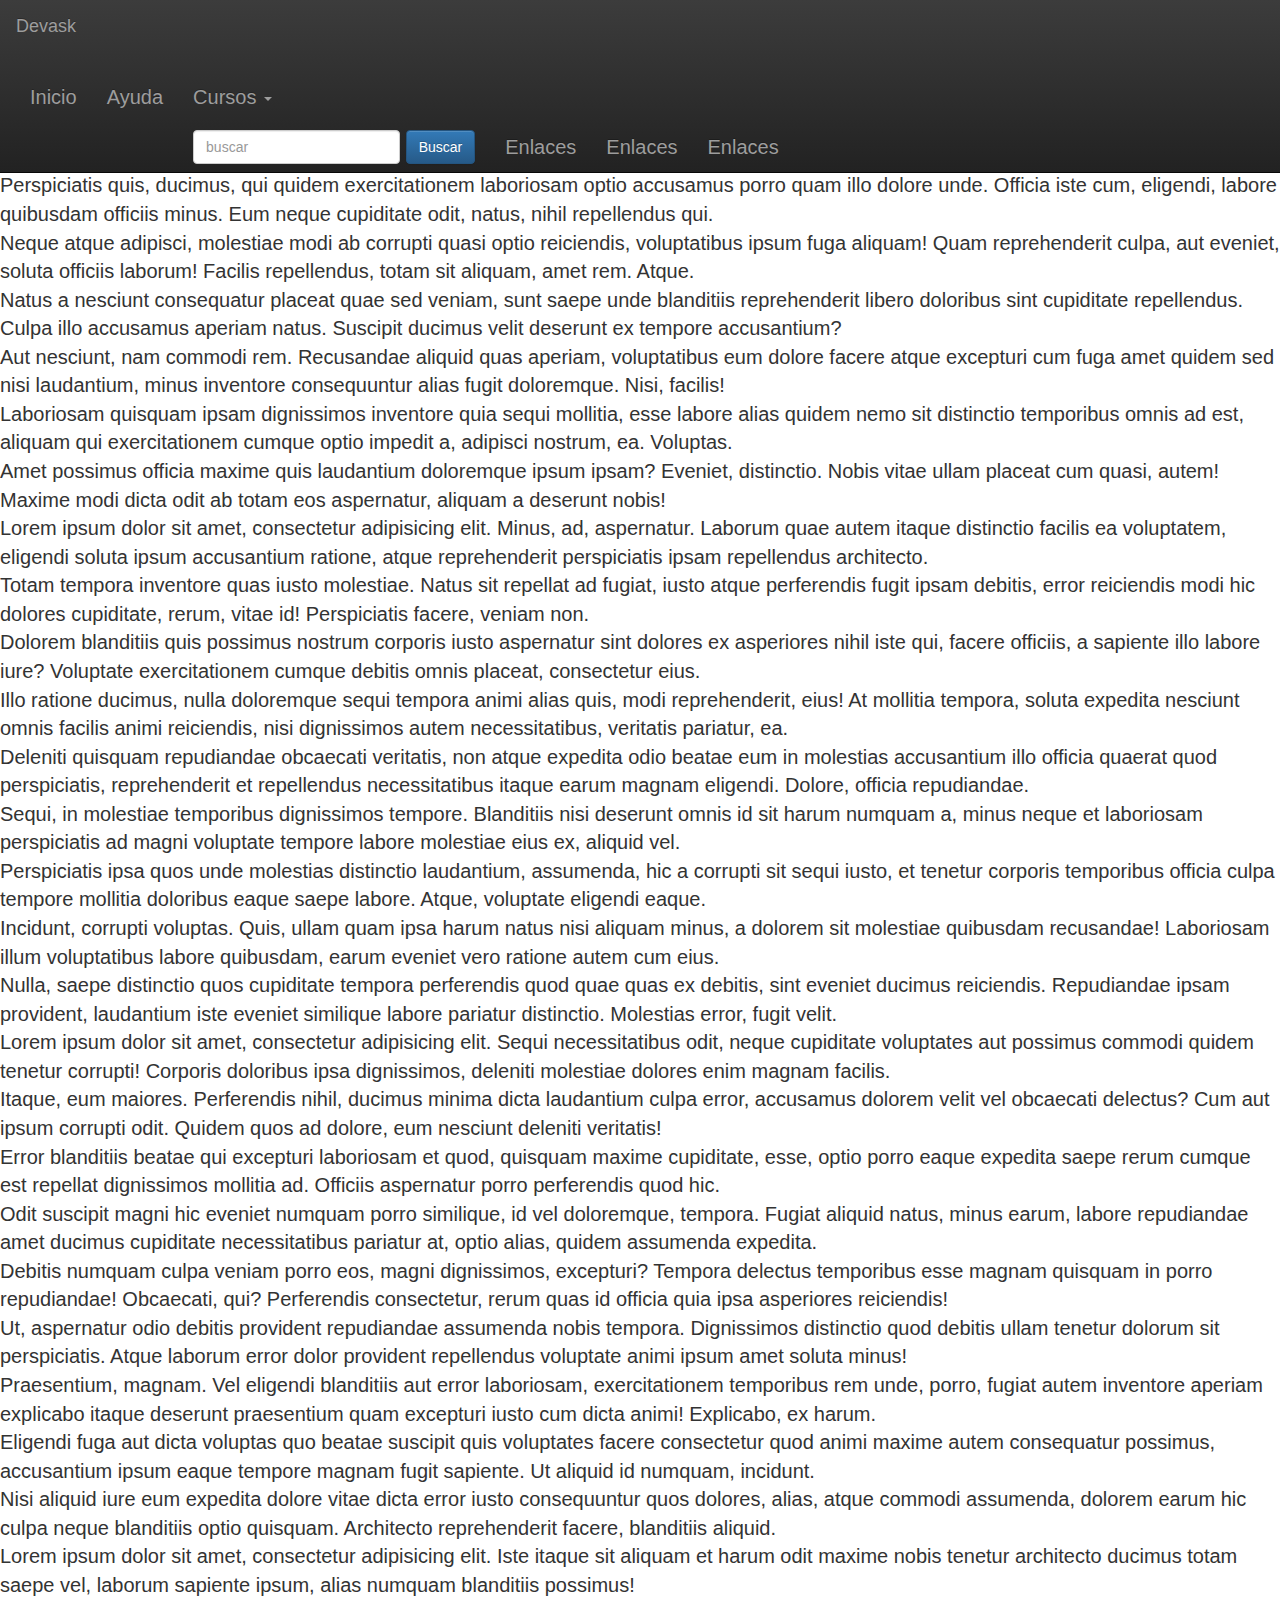
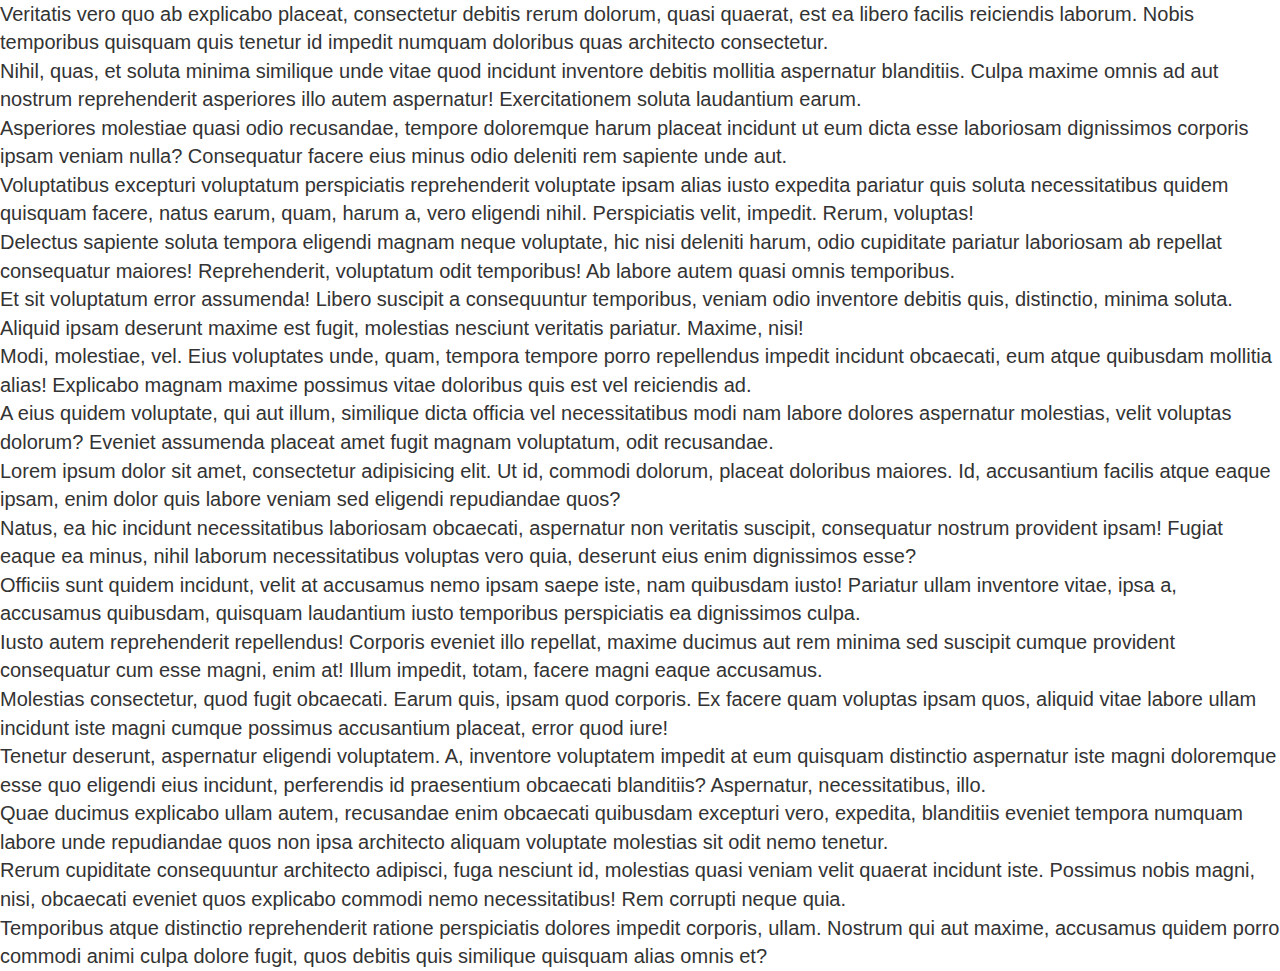
==== prueba.html @ 1a769118 "Iniciamos" ====
<!doctype html>
<!--[if lt IE 7]>      <html class="no-js lt-ie9 lt-ie8 lt-ie7" lang=""> <![endif]-->
<!--[if IE 7]>         <html class="no-js lt-ie9 lt-ie8" lang=""> <![endif]-->
<!--[if IE 8]>         <html class="no-js lt-ie9" lang=""> <![endif]-->
<!--[if gt IE 8]><!--> <html class="no-js" lang=""> <!--<![endif]-->
    <head>
        <meta charset="utf-8">
        <meta http-equiv="X-UA-Compatible" content="IE=edge,chrome=1">
        <title></title>
        <meta name="description" content="">
        <meta name="viewport" content="width=device-width, initial-scale=1">

        <link rel="stylesheet" href="css/bootstrap.min.css">
       
        <link rel="stylesheet" href="css/bootstrap-theme.min.css">
        <link rel="stylesheet" href="css/main.css">

        <script src="js/vendor/modernizr-2.8.3.min.js"></script>
    </head>
    <body>
        <!--[if lt IE 8]>
            <p class="browserupgrade">You are using an <strong>outdated</strong> browser. Please <a href="http://browsehappy.com/">upgrade your browser</a> to improve your experience.</p>
        <![endif]-->
        <!--<div class="container color1">Lorem ipsum dolor sit amet, consectetur adipisicing elit. Aperiam ratione illum fugit omnis, inventore consequatur quos illo repellendus voluptatem quod doloribus perspiciatis ab! Nemo, cupiditate animi autem adipisci blanditiis. Dolorum!</div>
        <div class="container-fluid color2">Lorem ipsum dolor sit amet, consectetur adipisicing elit. Dolor nemo eaque tempora officiis molestiae debitis voluptatibus mollitia provident libero, itaque, obcaecati eveniet dignissimos quaerat hic dolore dolores reprehenderit accusamus quidem.</div>
        
        <div class="container">
          <div class="row">
            <div class="col-lg-8 col-sm-4 col-md-6 col-xs-6 color1">Lorem ipsum dolor sit amet, consectetur adipisicing elit. Explicabo eius officia eveniet voluptatem error iste neque id eaque nihil eligendi pariatur asperiores, sequi sed adipisci sint exercitationem iusto, modi quam!</div>
            <div class="col-lg-4 col-sm-8 col-md-6 col-xs-6 color2">Lorem ipsum dolor sit amet, consectetur adipisicing elit. Impedit cumque reprehenderit totam quod ex odio sunt labore soluta doloribus expedita ut ab aspernatur, numquam sint mollitia similique id suscipit asperiores.</div>
          </div>
        </div>
      
      <div class="container">
        <div class="row">
          <div class="col-xs-4 col-sm-8 col-md-4 col-lg-3 color1">Lorem ipsum dolor sit amet, consectetur adipisicing elit. Deleniti, facere saepe dicta, officia inventore quos aspernatur minima sint dolor nulla animi ipsum expedita excepturi eum? In aut ratione vel dolorem.</div>
          <div class="col-xs-4 col-sm-2 col-md-6 col-lg-6 color2">Lorem ipsum dolor sit amet, consectetur adipisicing elit. Enim nihil sit a consequatur dolor, porro repudiandae numquam quam vitae natus asperiores, reiciendis at sunt rem ut! Distinctio est veniam recusandae.</div>
          <div class="col-xs-4 col-sm-2 col-md-2 col-lg-3 color1">Lorem ipsum dolor sit amet, consectetur adipisicing elit. Deleniti blanditiis esse delectus, magnam velit soluta ex possimus recusandae sit voluptatibus rem consequuntur neque reprehenderit aliquid minus alias sunt, consectetur fuga.</div>
        </div>
      </div>
       <div class="container">
         <div class="row">
           <div class="col-xs-6 col-sm-3 color1">Lorem ipsum dolor sit amet, consectetur adipisicing elit. Neque, dolore. Eaque, minima explicabo modi nam, eum numquam in placeat libero voluptatibus velit, molestiae tempore debitis. Itaque nemo sapiente magni excepturi!</div>
           <div class="col-xs-6 col-sm-3 color2">Lorem ipsum dolor sit amet, consectetur adipisicing elit. Fugiat alias illum nemo expedita impedit dolorum, fugit eligendi iste quia, voluptatum distinctio nesciunt consequuntur accusamus id nobis voluptatibus laborum eum. Reprehenderit?</div>

           <div class="clearfix visible-xs"></div>

           <div class="col-xs-6 col-sm-3 color3">Lorem ipsum dolor sit amet, consectetur adipisicing elit. Dolorum harum asperiores, facilis est dolore eaque dolor quos fuga, tempora atque blanditiis! Sed ab placeat eos fugiat nesciunt. Similique, illo, ullam.</div>
           <div class="col-xs-6 col-sm-3 color4">Lorem ipsum dolor sit amet, consectetur adipisicing elit. Debitis ratione, sed fugiat! Eaque sit maiores libero molestiae commodi quibusdam sint, praesentium reprehenderit at aperiam obcaecati maxime dicta voluptatem ipsa eum?</div>
         </div>
       </div>
       
       <div class="container">
         <div class="row">
           <div class="col-md-3 color3">Lorem ipsum dolor sit amet, consectetur adipisicing elit. Illum aperiam in aliquam provident ullam temporibus hic architecto. Expedita molestias inventore totam veniam, dolorem, at quae laboriosam qui blanditiis minus dolorum.</div>
           <div class="col-md-4 col-md-offset-4 color4">Lorem ipsum dolor sit amet, consectetur adipisicing elit. Iste tenetur, rerum quis. Reiciendis libero suscipit iste repudiandae laborum qui ad nisi quisquam nam accusamus, assumenda soluta eaque nobis, magnam ex.</div>
         </div>
       </div>
       <div class="container">
         <div class="row">
           <div class="col-lg-8 col-lg-push-4 color1">
             <h1>Columna 1</h1>
           </div>
           <div class="col-lg-4 col-lg-pull-8 color2">
             <h1>Columna 2</h1>
           </div>
         </div>
       </div>

       <ul class="nav nav-pills">
         <li class="active"><a href="#">Inicio</a></li>
         <li class="disabled"><a href="#">Proyectos</a></li>
         <li><a href="#">Contacto</a></li>
         <li><a href="#">Ayuda</a></li>
         <li class="dropdown"><a href="#" class="dropdown-toggle" data-toggle="dropdown" >Cursos <span class="caret"></span></a>
            <ul class="dropdown-menu">
              <li><a href="#">Boostrap</a></li>
              <li><a href="#">Django</a></li>
              <li><a href="#">Laravel</a></li>
            </ul>
         </li>

       </ul>-->
       <nav class="navbar navbar-inverse navbar-fixed-top">
         <div class="container-fluid">
           <div class="navbar header">
             <button class="navbar-toggle" data-toggle="collapse" data-target="#bs-example-navbar-collapse-1">
              <span class="icon-bar"></span>
              <span class="icon-bar"></span>
              <span class="icon-bar"></span>
               
             </button>
             <a href="#" class="navbar-brand">Devask</a>
           </div>
           <div class="collapse navbar-collapse" id="bs-example-navbar-collapse-1">
             <ul class="nav navbar-nav">
               <li><a href="#">Inicio</a></li>
               <li><a href="#">Ayuda</a></li>
               <li class="dropdown">
                  <a href="#" class="dropdown-toggle" data-toggle="dropdown">Cursos <span class="caret"></span></a>
                  <ul class="dropdown-menu">
                    <li><a href="#">Boostrap</a></li>
                    <li><a href="#">Django</a></li>
                    <li class="divider"></li>
                    <li><a href="#">Node.js</a></li>

                  </ul>
                  <form action="" class="navbar-form navbar-left">
                    <div class="form-group">
                      <input type="text" class="form-control" placeholder="buscar">
                    </div>
                    <button class="btn btn-primary">Buscar</button>
                  </form>
                  <ul class="nav navbar-nav navbar-right">
                    <li><a href="#">Enlaces</a></li>
                    <li><a href="#">Enlaces</a></li>
                    <li><a href="#">Enlaces</a></li>
                  </ul>
                </li>
             </ul>
           </div>
         </div>
       </nav>

        <div>
          <div>Lorem ipsum dolor sit amet, consectetur adipisicing elit. Repudiandae voluptate, cupiditate quae minus excepturi? Culpa ea tempore voluptas tenetur accusantium ipsam autem sed, amet perferendis provident, soluta fugiat, porro quibusdam!</div>
          <div>Provident, sequi officiis ipsam. Atque quia delectus sapiente nesciunt hic sequi optio dolorem suscipit voluptate similique accusantium nostrum aliquid totam repellat molestiae cupiditate autem animi facere ullam ut, architecto molestias!</div>
          <div>Est eum, enim excepturi officia assumenda dolor, blanditiis corporis consectetur iure minus culpa eveniet, ratione nisi placeat laboriosam ex! Voluptatem vitae aliquam tempora esse, assumenda quod impedit excepturi quidem ducimus.</div>
          <div>Perspiciatis quis, ducimus, qui quidem exercitationem laboriosam optio accusamus porro quam illo dolore unde. Officia iste cum, eligendi, labore quibusdam officiis minus. Eum neque cupiditate odit, natus, nihil repellendus qui.</div>
          <div>Neque atque adipisci, molestiae modi ab corrupti quasi optio reiciendis, voluptatibus ipsum fuga aliquam! Quam reprehenderit culpa, aut eveniet, soluta officiis laborum! Facilis repellendus, totam sit aliquam, amet rem. Atque.</div>
          <div>Natus a nesciunt consequatur placeat quae sed veniam, sunt saepe unde blanditiis reprehenderit libero doloribus sint cupiditate repellendus. Culpa illo accusamus aperiam natus. Suscipit ducimus velit deserunt ex tempore accusantium?</div>
          <div>Aut nesciunt, nam commodi rem. Recusandae aliquid quas aperiam, voluptatibus eum dolore facere atque excepturi cum fuga amet quidem sed nisi laudantium, minus inventore consequuntur alias fugit doloremque. Nisi, facilis!</div>
          <div>Laboriosam quisquam ipsam dignissimos inventore quia sequi mollitia, esse labore alias quidem nemo sit distinctio temporibus omnis ad est, aliquam qui exercitationem cumque optio impedit a, adipisci nostrum, ea. Voluptas.</div>
          <div>Amet possimus officia maxime quis laudantium doloremque ipsum ipsam? Eveniet, distinctio. Nobis vitae ullam placeat cum quasi, autem! Maxime modi dicta odit ab totam eos aspernatur, aliquam a deserunt nobis!</div>
          <div>Lorem ipsum dolor sit amet, consectetur adipisicing elit. Minus, ad, aspernatur. Laborum quae autem itaque distinctio facilis ea voluptatem, eligendi soluta ipsum accusantium ratione, atque reprehenderit perspiciatis ipsam repellendus architecto.</div>
          <div>Totam tempora inventore quas iusto molestiae. Natus sit repellat ad fugiat, iusto atque perferendis fugit ipsam debitis, error reiciendis modi hic dolores cupiditate, rerum, vitae id! Perspiciatis facere, veniam non.</div>
          <div>Dolorem blanditiis quis possimus nostrum corporis iusto aspernatur sint dolores ex asperiores nihil iste qui, facere officiis, a sapiente illo labore iure? Voluptate exercitationem cumque debitis omnis placeat, consectetur eius.</div>
          <div>Illo ratione ducimus, nulla doloremque sequi tempora animi alias quis, modi reprehenderit, eius! At mollitia tempora, soluta expedita nesciunt omnis facilis animi reiciendis, nisi dignissimos autem necessitatibus, veritatis pariatur, ea.</div>
          <div>Deleniti quisquam repudiandae obcaecati veritatis, non atque expedita odio beatae eum in molestias accusantium illo officia quaerat quod perspiciatis, reprehenderit et repellendus necessitatibus itaque earum magnam eligendi. Dolore, officia repudiandae.</div>
          <div>Sequi, in molestiae temporibus dignissimos tempore. Blanditiis nisi deserunt omnis id sit harum numquam a, minus neque et laboriosam perspiciatis ad magni voluptate tempore labore molestiae eius ex, aliquid vel.</div>
          <div>Perspiciatis ipsa quos unde molestias distinctio laudantium, assumenda, hic a corrupti sit sequi iusto, et tenetur corporis temporibus officia culpa tempore mollitia doloribus eaque saepe labore. Atque, voluptate eligendi eaque.</div>
          <div>Incidunt, corrupti voluptas. Quis, ullam quam ipsa harum natus nisi aliquam minus, a dolorem sit molestiae quibusdam recusandae! Laboriosam illum voluptatibus labore quibusdam, earum eveniet vero ratione autem cum eius.</div>
          <div>Nulla, saepe distinctio quos cupiditate tempora perferendis quod quae quas ex debitis, sint eveniet ducimus reiciendis. Repudiandae ipsam provident, laudantium iste eveniet similique labore pariatur distinctio. Molestias error, fugit velit.</div>
          <div>Lorem ipsum dolor sit amet, consectetur adipisicing elit. Sequi necessitatibus odit, neque cupiditate voluptates aut possimus commodi quidem tenetur corrupti! Corporis doloribus ipsa dignissimos, deleniti molestiae dolores enim magnam facilis.</div>
          <div>Itaque, eum maiores. Perferendis nihil, ducimus minima dicta laudantium culpa error, accusamus dolorem velit vel obcaecati delectus? Cum aut ipsum corrupti odit. Quidem quos ad dolore, eum nesciunt deleniti veritatis!</div>
          <div>Error blanditiis beatae qui excepturi laboriosam et quod, quisquam maxime cupiditate, esse, optio porro eaque expedita saepe rerum cumque est repellat dignissimos mollitia ad. Officiis aspernatur porro perferendis quod hic.</div>
          <div>Odit suscipit magni hic eveniet numquam porro similique, id vel doloremque, tempora. Fugiat aliquid natus, minus earum, labore repudiandae amet ducimus cupiditate necessitatibus pariatur at, optio alias, quidem assumenda expedita.</div>
          <div>Debitis numquam culpa veniam porro eos, magni dignissimos, excepturi? Tempora delectus temporibus esse magnam quisquam in porro repudiandae! Obcaecati, qui? Perferendis consectetur, rerum quas id officia quia ipsa asperiores reiciendis!</div>
          <div>Ut, aspernatur odio debitis provident repudiandae assumenda nobis tempora. Dignissimos distinctio quod debitis ullam tenetur dolorum sit perspiciatis. Atque laborum error dolor provident repellendus voluptate animi ipsum amet soluta minus!</div>
          <div>Praesentium, magnam. Vel eligendi blanditiis aut error laboriosam, exercitationem temporibus rem unde, porro, fugiat autem inventore aperiam explicabo itaque deserunt praesentium quam excepturi iusto cum dicta animi! Explicabo, ex harum.</div>
          <div>Eligendi fuga aut dicta voluptas quo beatae suscipit quis voluptates facere consectetur quod animi maxime autem consequatur possimus, accusantium ipsum eaque tempore magnam fugit sapiente. Ut aliquid id numquam, incidunt.</div>
          <div>Nisi aliquid iure eum expedita dolore vitae dicta error iusto consequuntur quos dolores, alias, atque commodi assumenda, dolorem earum hic culpa neque blanditiis optio quisquam. Architecto reprehenderit facere, blanditiis aliquid.</div>
          <div>Lorem ipsum dolor sit amet, consectetur adipisicing elit. Iste itaque sit aliquam et harum odit maxime nobis tenetur architecto ducimus totam saepe vel, laborum sapiente ipsum, alias numquam blanditiis possimus!</div>
          <div>Veritatis vero quo ab explicabo placeat, consectetur debitis rerum dolorum, quasi quaerat, est ea libero facilis reiciendis laborum. Nobis temporibus quisquam quis tenetur id impedit numquam doloribus quas architecto consectetur.</div>
          <div>Nihil, quas, et soluta minima similique unde vitae quod incidunt inventore debitis mollitia aspernatur blanditiis. Culpa maxime omnis ad aut nostrum reprehenderit asperiores illo autem aspernatur! Exercitationem soluta laudantium earum.</div>
          <div>Asperiores molestiae quasi odio recusandae, tempore doloremque harum placeat incidunt ut eum dicta esse laboriosam dignissimos corporis ipsam veniam nulla? Consequatur facere eius minus odio deleniti rem sapiente unde aut.</div>
          <div>Voluptatibus excepturi voluptatum perspiciatis reprehenderit voluptate ipsam alias iusto expedita pariatur quis soluta necessitatibus quidem quisquam facere, natus earum, quam, harum a, vero eligendi nihil. Perspiciatis velit, impedit. Rerum, voluptas!</div>
          <div>Delectus sapiente soluta tempora eligendi magnam neque voluptate, hic nisi deleniti harum, odio cupiditate pariatur laboriosam ab repellat consequatur maiores! Reprehenderit, voluptatum odit temporibus! Ab labore autem quasi omnis temporibus.</div>
          <div>Et sit voluptatum error assumenda! Libero suscipit a consequuntur temporibus, veniam odio inventore debitis quis, distinctio, minima soluta. Aliquid ipsam deserunt maxime est fugit, molestias nesciunt veritatis pariatur. Maxime, nisi!</div>
          <div>Modi, molestiae, vel. Eius voluptates unde, quam, tempora tempore porro repellendus impedit incidunt obcaecati, eum atque quibusdam mollitia alias! Explicabo magnam maxime possimus vitae doloribus quis est vel reiciendis ad.</div>
          <div>A eius quidem voluptate, qui aut illum, similique dicta officia vel necessitatibus modi nam labore dolores aspernatur molestias, velit voluptas dolorum? Eveniet assumenda placeat amet fugit magnam voluptatum, odit recusandae.</div>
          <div>Lorem ipsum dolor sit amet, consectetur adipisicing elit. Ut id, commodi dolorum, placeat doloribus maiores. Id, accusantium facilis atque eaque ipsam, enim dolor quis labore veniam sed eligendi repudiandae quos?</div>
          <div>Natus, ea hic incidunt necessitatibus laboriosam obcaecati, aspernatur non veritatis suscipit, consequatur nostrum provident ipsam! Fugiat eaque ea minus, nihil laborum necessitatibus voluptas vero quia, deserunt eius enim dignissimos esse?</div>
          <div>Officiis sunt quidem incidunt, velit at accusamus nemo ipsam saepe iste, nam quibusdam iusto! Pariatur ullam inventore vitae, ipsa a, accusamus quibusdam, quisquam laudantium iusto temporibus perspiciatis ea dignissimos culpa.</div>
          <div>Iusto autem reprehenderit repellendus! Corporis eveniet illo repellat, maxime ducimus aut rem minima sed suscipit cumque provident consequatur cum esse magni, enim at! Illum impedit, totam, facere magni eaque accusamus.</div>
          <div>Molestias consectetur, quod fugit obcaecati. Earum quis, ipsam quod corporis. Ex facere quam voluptas ipsam quos, aliquid vitae labore ullam incidunt iste magni cumque possimus accusantium placeat, error quod iure!</div>
          <div>Tenetur deserunt, aspernatur eligendi voluptatem. A, inventore voluptatem impedit at eum quisquam distinctio aspernatur iste magni doloremque esse quo eligendi eius incidunt, perferendis id praesentium obcaecati blanditiis? Aspernatur, necessitatibus, illo.</div>
          <div>Quae ducimus explicabo ullam autem, recusandae enim obcaecati quibusdam excepturi vero, expedita, blanditiis eveniet tempora numquam labore unde repudiandae quos non ipsa architecto aliquam voluptate molestias sit odit nemo tenetur.</div>
          <div>Rerum cupiditate consequuntur architecto adipisci, fuga nesciunt id, molestias quasi veniam velit quaerat incidunt iste. Possimus nobis magni, nisi, obcaecati eveniet quos explicabo commodi nemo necessitatibus! Rem corrupti neque quia.</div>
          <div>Temporibus atque distinctio reprehenderit ratione perspiciatis dolores impedit corporis, ullam. Nostrum qui aut maxime, accusamus quidem porro commodi animi culpa dolore fugit, quos debitis quis similique quisquam alias omnis et?</div>
        </div>

       <script src="//ajax.googleapis.com/ajax/libs/jquery/1.11.2/jquery.min.js"></script>
        <script>window.jQuery || document.write('<script src="js/vendor/jquery-1.11.2.min.js"><\/script>')</script>

        <script src="js/vendor/bootstrap.min.js"></script>

        <script src="js/main.js"></script>
    </body>
</html>
---- css/main.css ----
/* ==========================================================================
   Author's custom styles
   ========================================================================== */



body{
	font-size: 20px;
}
.color1{
	color: #ff4444;
}
.color2{
	color: #33b5e5;
}
.color3{
	color: #8ce444;
}
.color4{
	color: #2eccc7;
}
.color5{
	color: #8e44ad;
}
.app
{
	font-size: 50px;

}
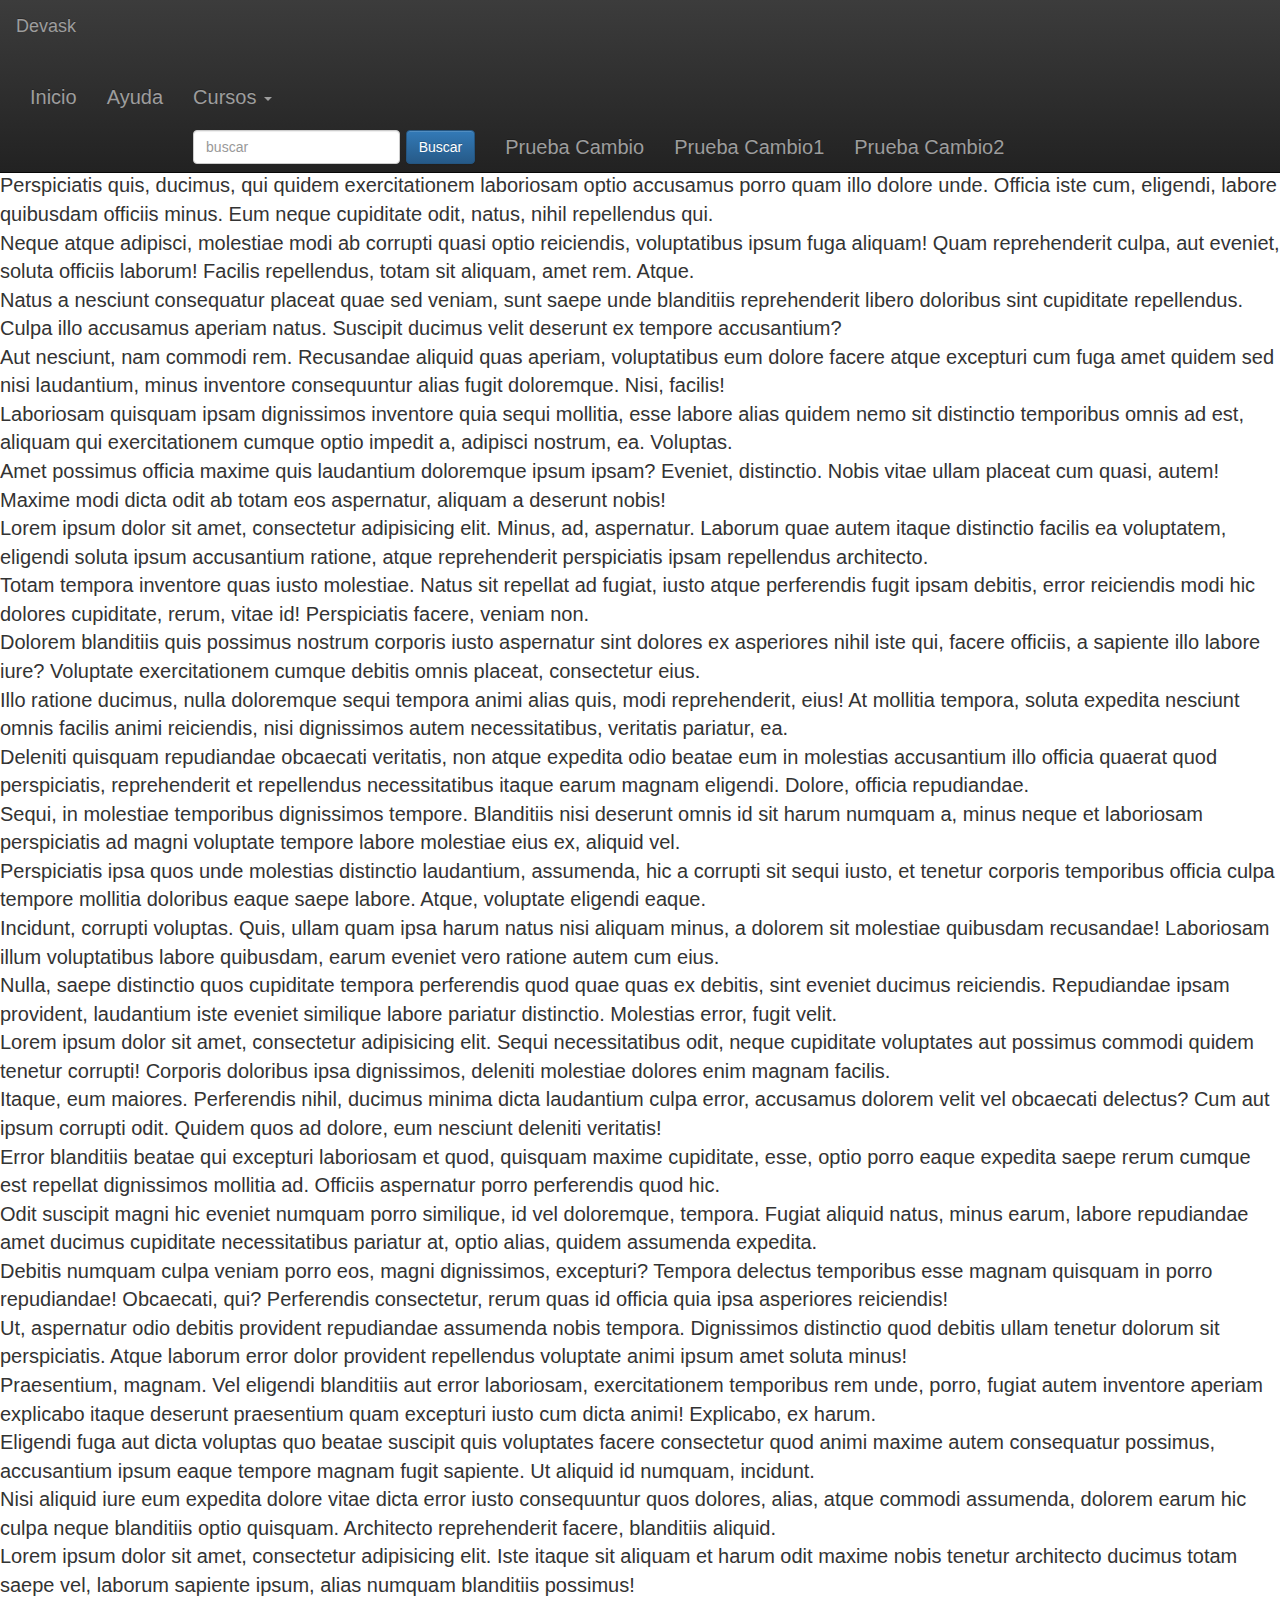
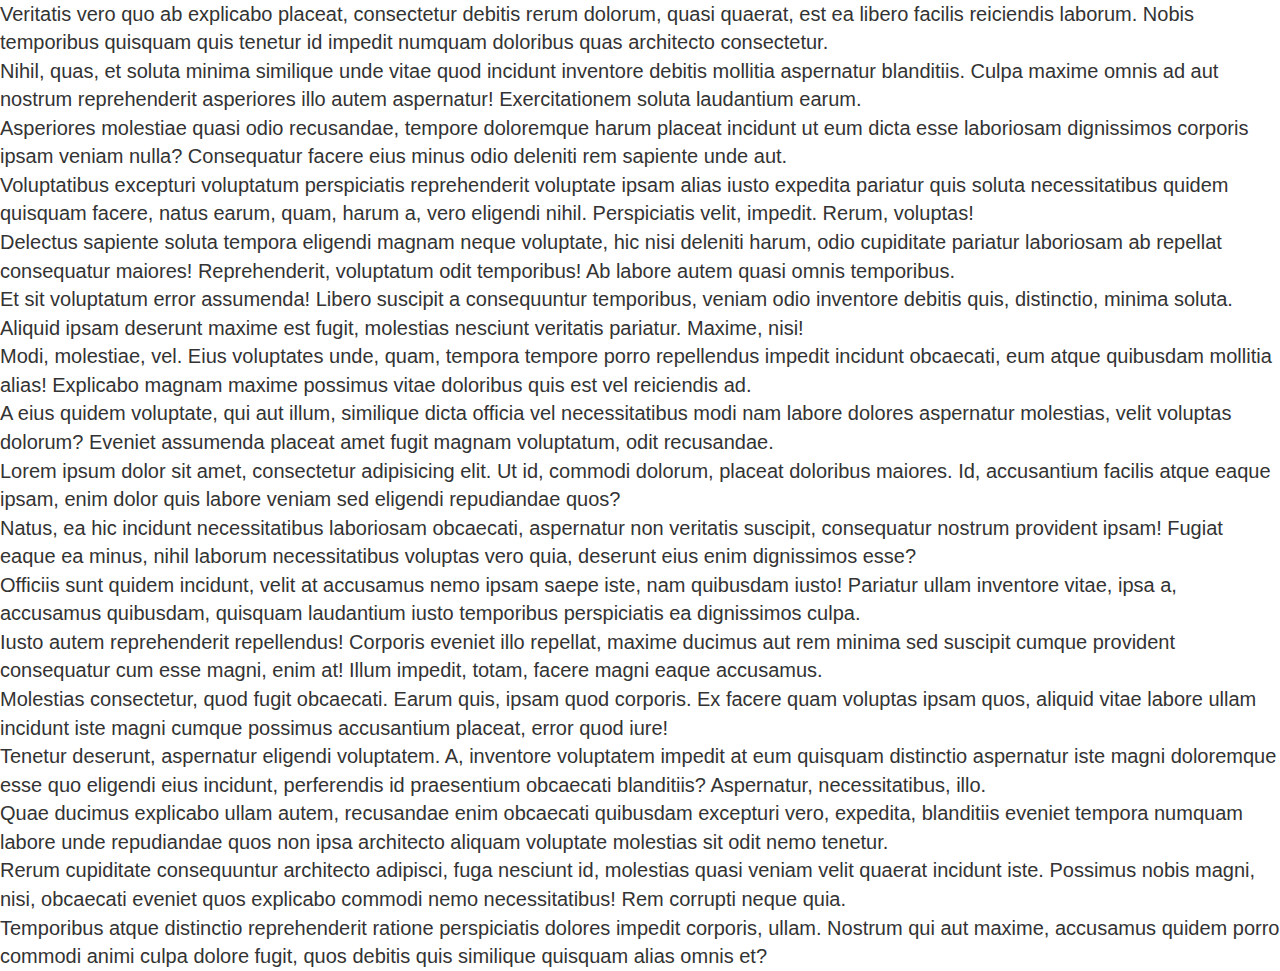
==== commit 0efabd17: "Cambiamos prueba y agregamos nuevo texto" ====
--- a/prueba.html
+++ b/prueba.html
@@ -112,9 +112,9 @@
                     <button class="btn btn-primary">Buscar</button>
                   </form>
                   <ul class="nav navbar-nav navbar-right">
-                    <li><a href="#">Enlaces</a></li>
-                    <li><a href="#">Enlaces</a></li>
-                    <li><a href="#">Enlaces</a></li>
+                    <li><a href="#">Prueba Cambio</a></li>
+                    <li><a href="#">Prueba Cambio1</a></li>
+                    <li><a href="#">Prueba Cambio2</a></li>
                   </ul>
                 </li>
              </ul>
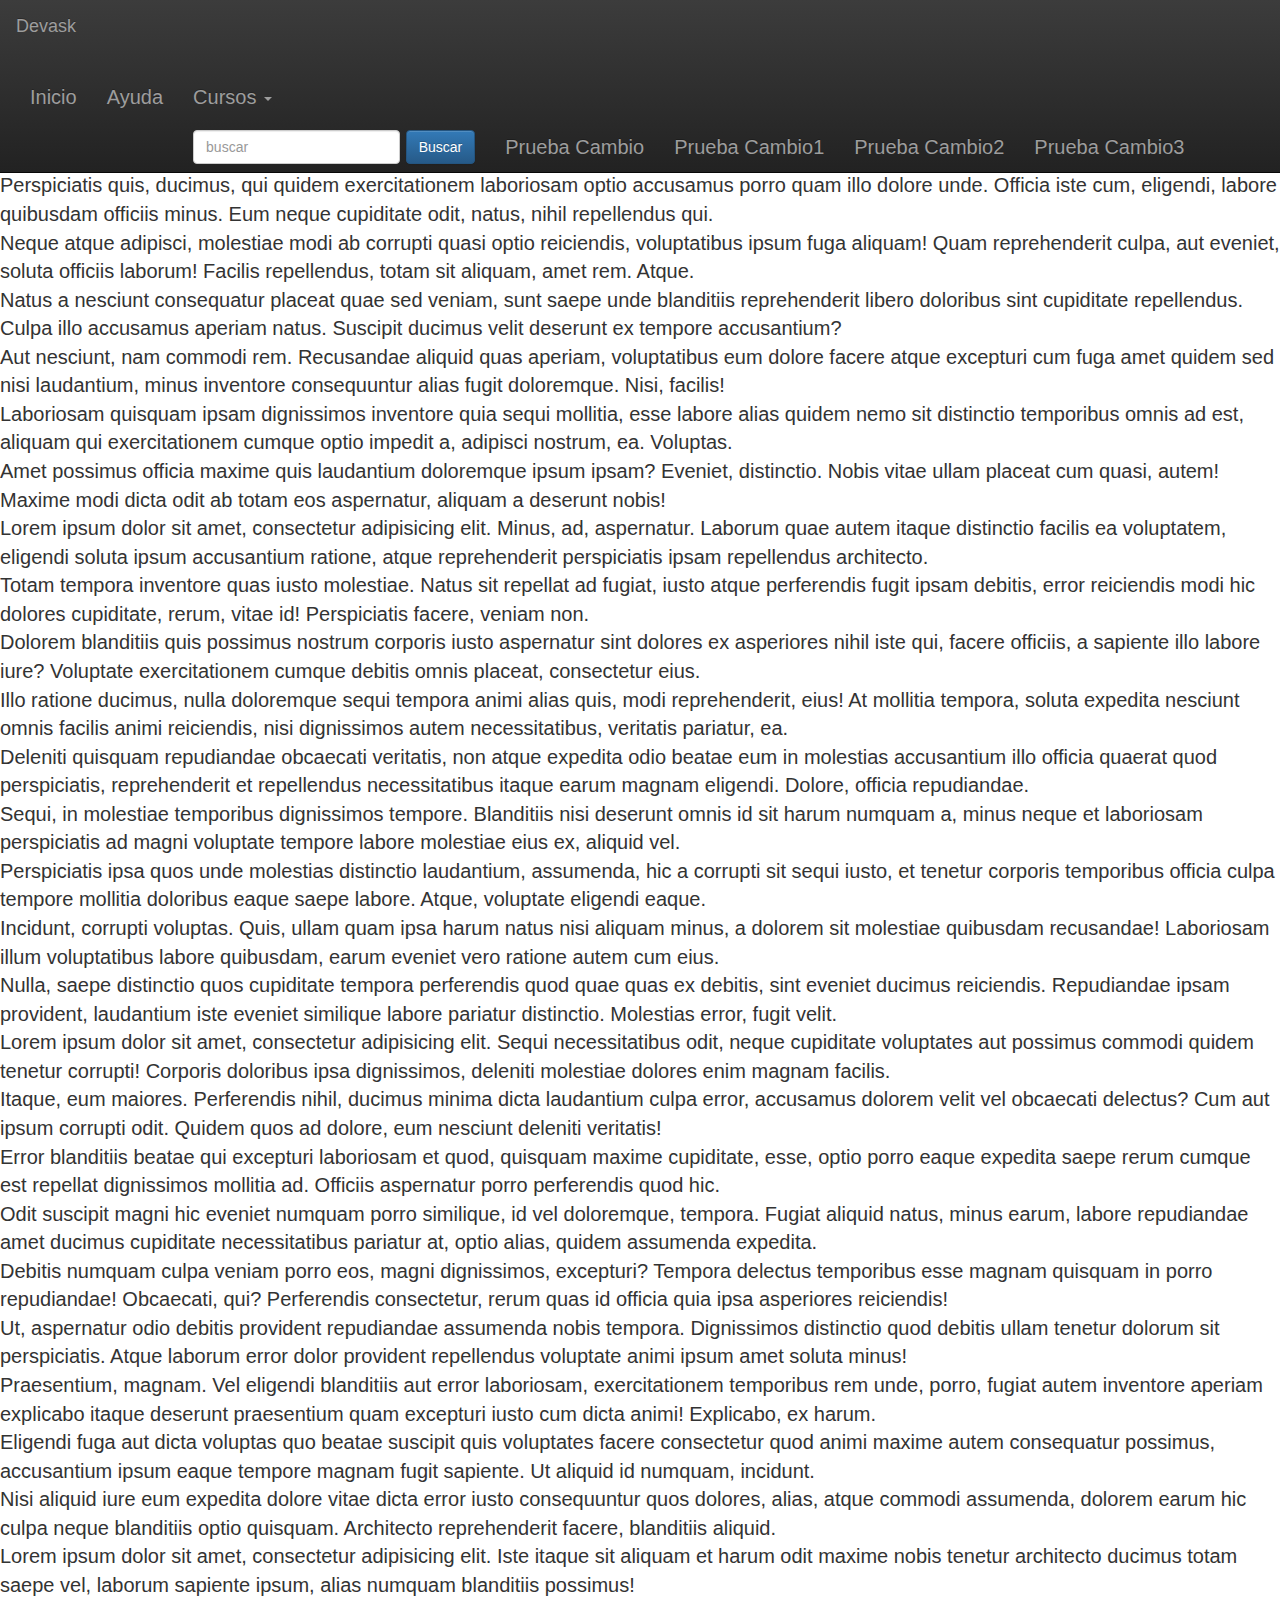
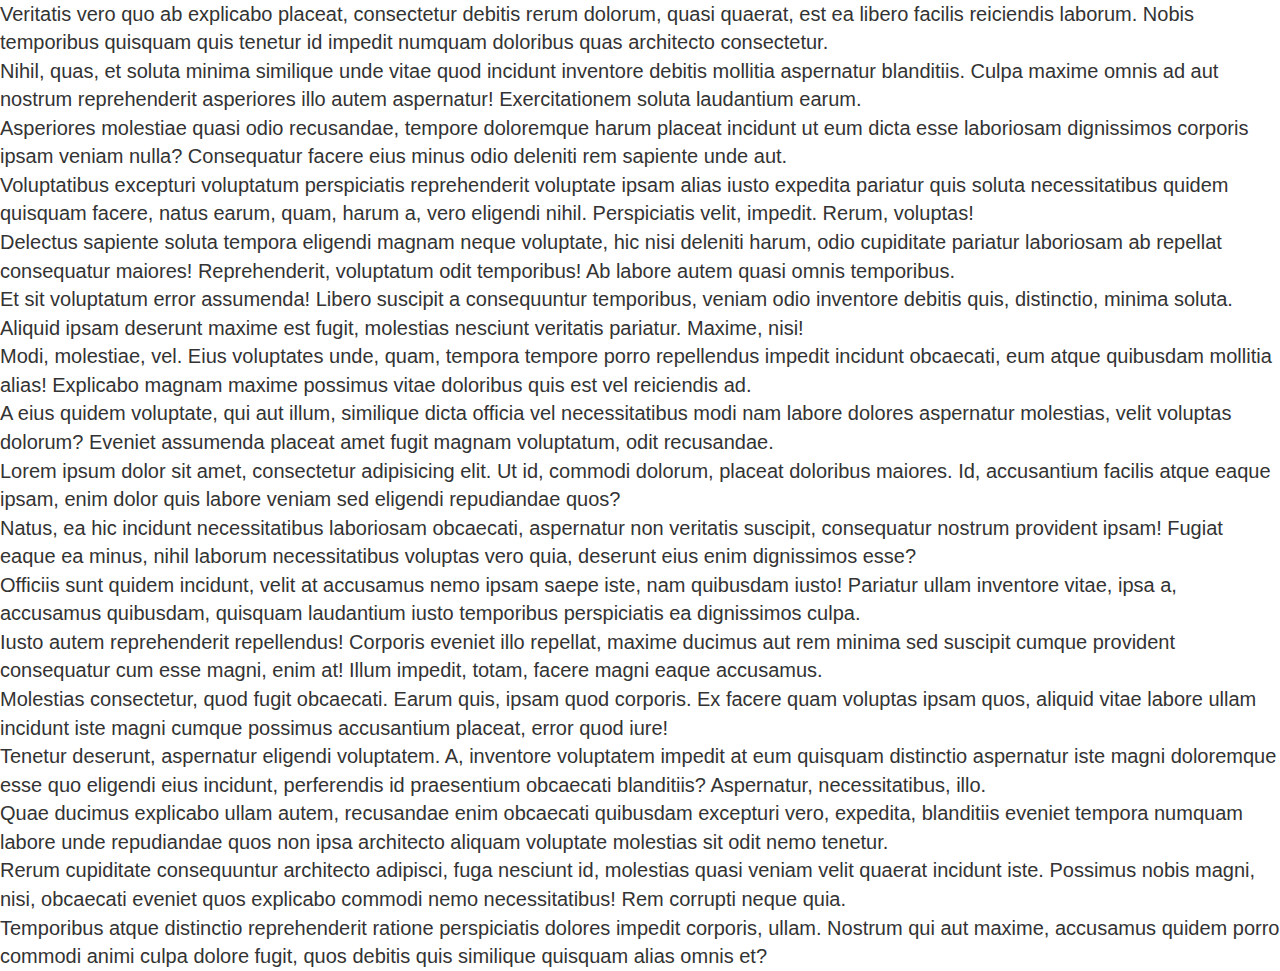
==== commit 58c7673d: "Cambiamos prueba y agregamos nuevo texto y estilo" ====
--- a/prueba.html
+++ b/prueba.html
@@ -115,6 +115,7 @@
                     <li><a href="#">Prueba Cambio</a></li>
                     <li><a href="#">Prueba Cambio1</a></li>
                     <li><a href="#">Prueba Cambio2</a></li>
+					<li><a href="#">Prueba Cambio3</a></li>
                   </ul>
                 </li>
              </ul>
--- a/css/main.css
+++ b/css/main.css
@@ -23,6 +23,7 @@
 }
 .color5{
 	color: #8e44ad;
+	background-color: #eee;
 }
 .app
 {
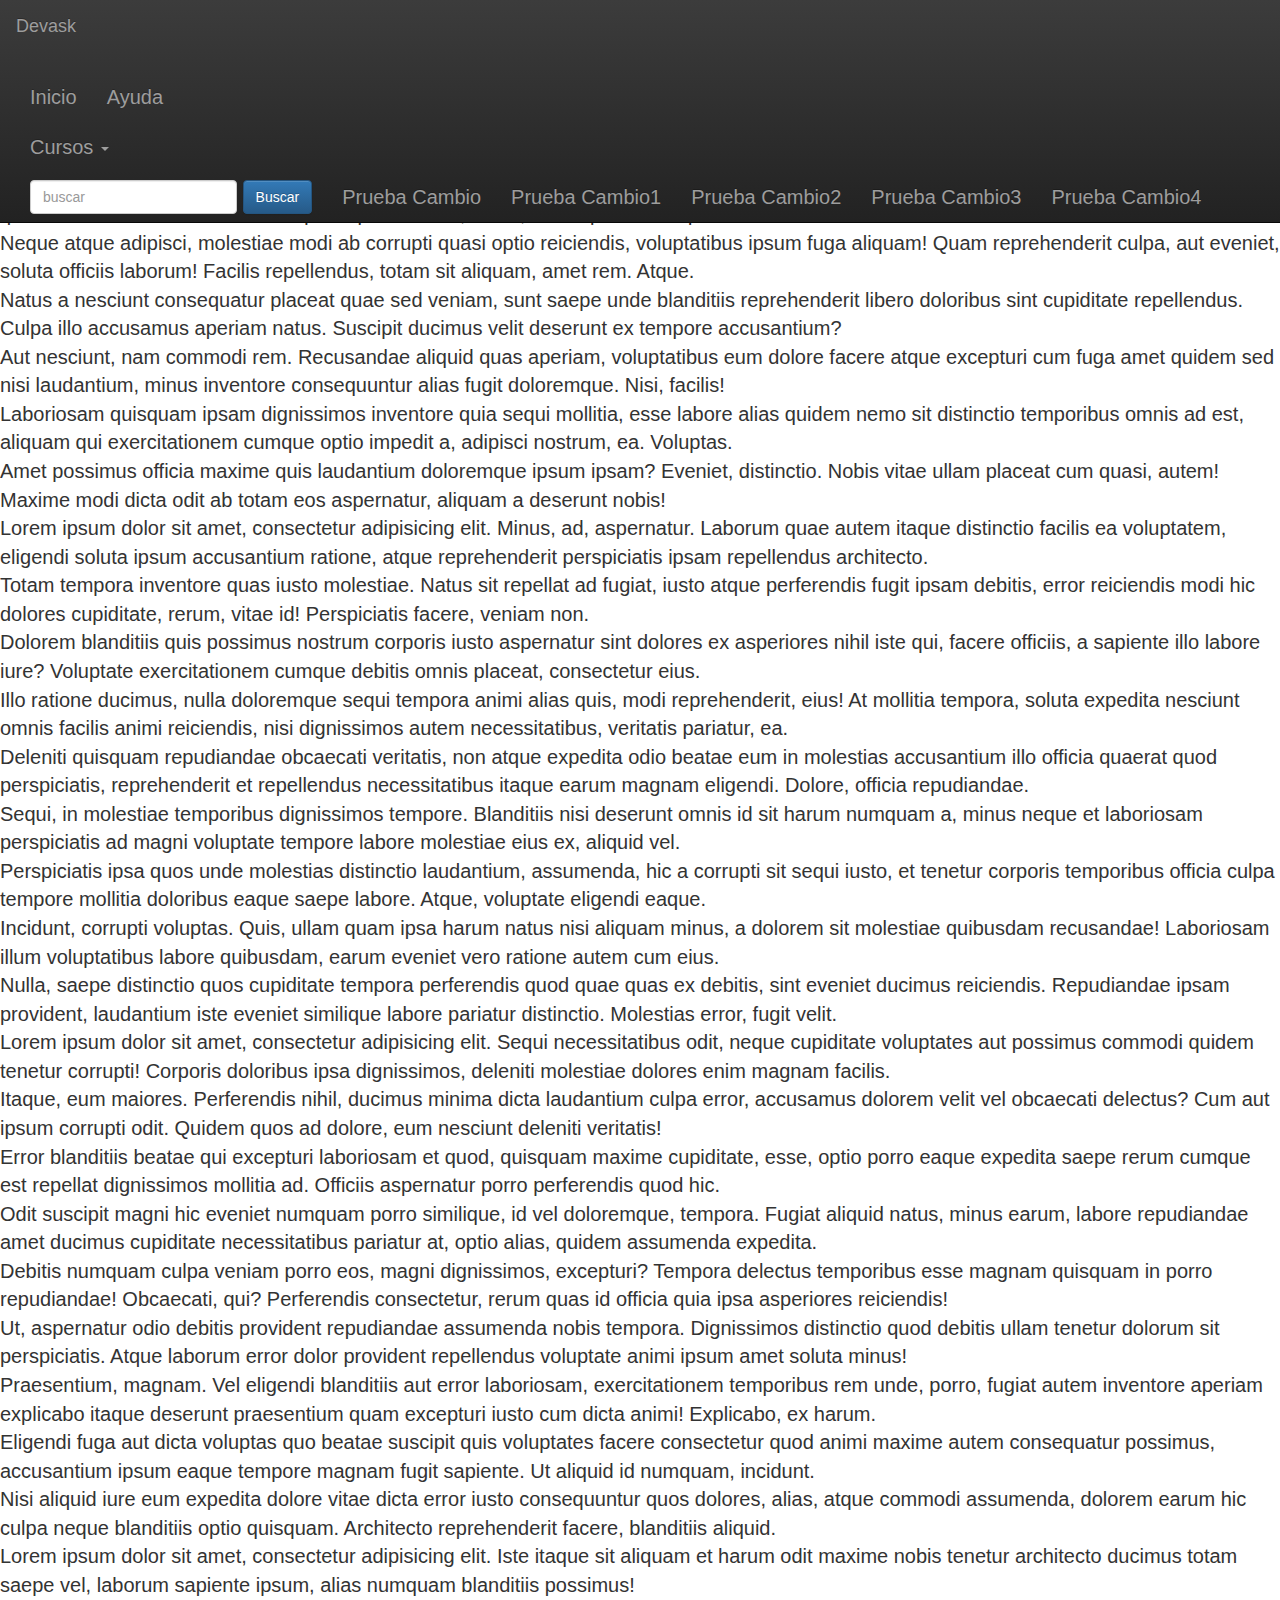
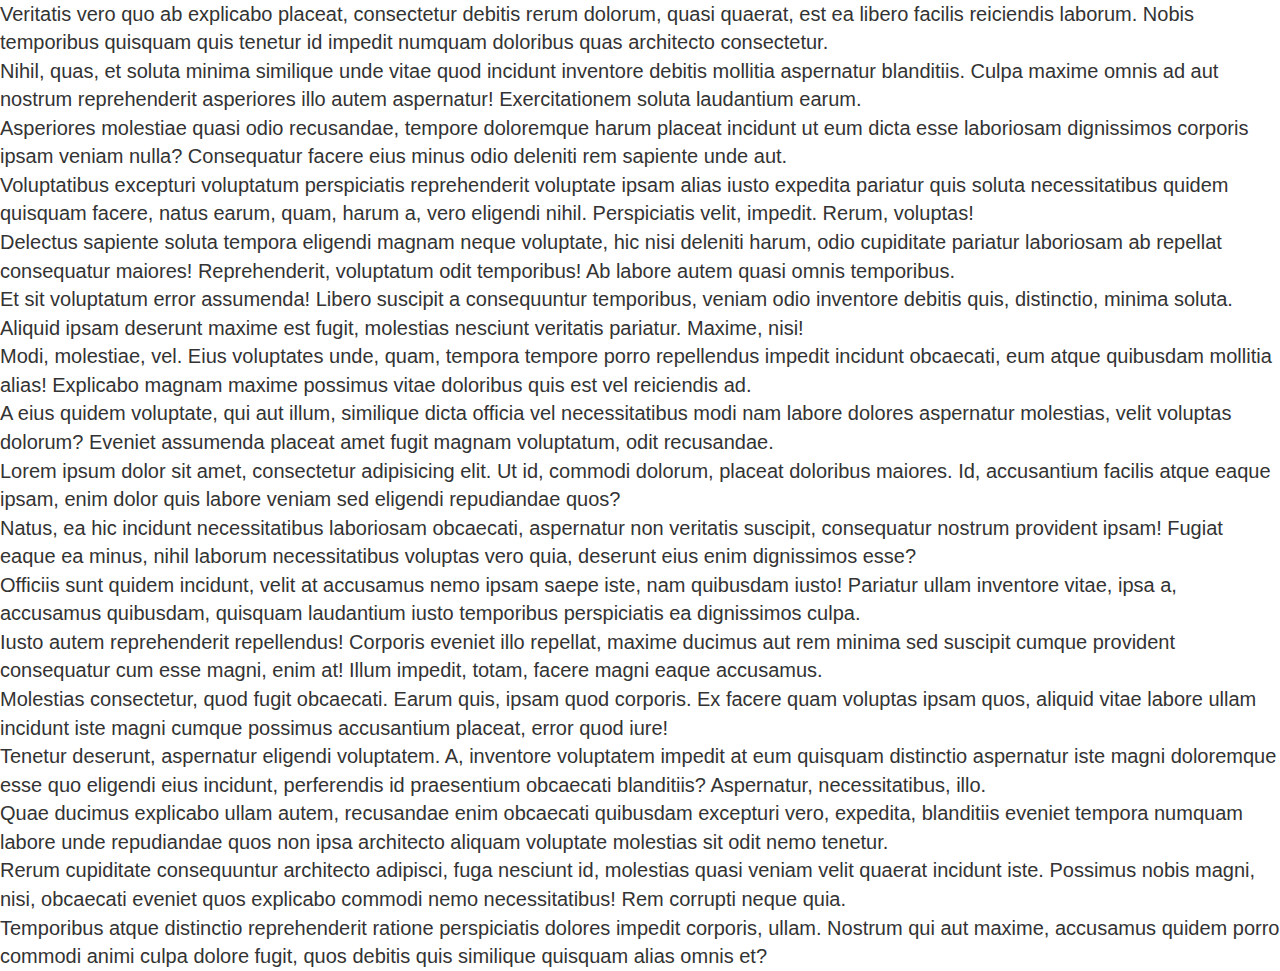
==== commit be34a0d9: "Se agrego dos tags" ====
--- a/prueba.html
+++ b/prueba.html
@@ -103,7 +103,7 @@
                     <li><a href="#">Django</a></li>
                     <li class="divider"></li>
                     <li><a href="#">Node.js</a></li>
-
+					<li><a href="#">Iou.js</a></li>
                   </ul>
                   <form action="" class="navbar-form navbar-left">
                     <div class="form-group">
@@ -116,6 +116,7 @@
                     <li><a href="#">Prueba Cambio1</a></li>
                     <li><a href="#">Prueba Cambio2</a></li>
 					<li><a href="#">Prueba Cambio3</a></li>
+					<li><a href="#">Prueba Cambio4</a></li>
                   </ul>
                 </li>
              </ul>
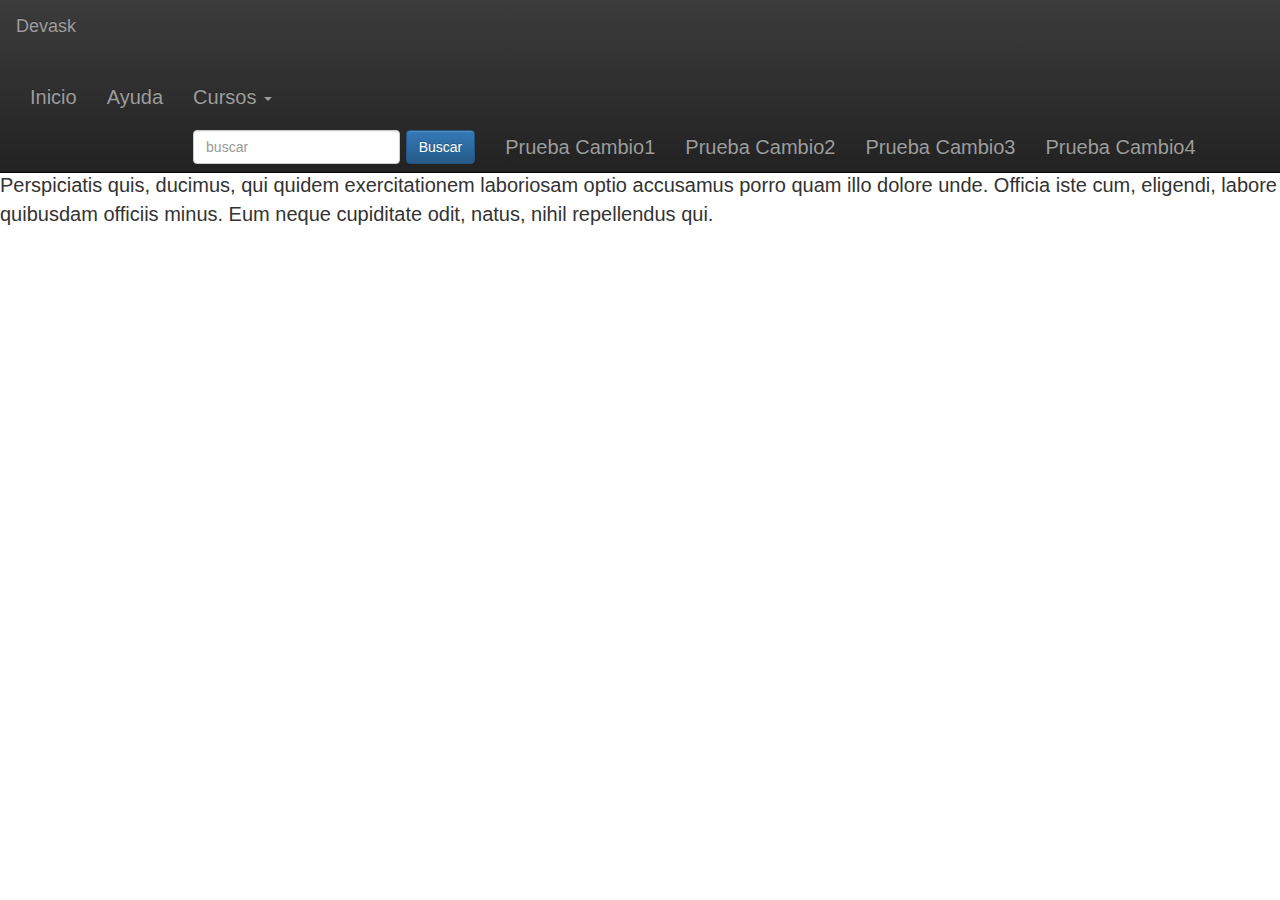
==== commit c609dadf: "eliminamos texto y agregamos color de los li" ====
--- a/prueba.html
+++ b/prueba.html
@@ -112,11 +112,11 @@
                     <button class="btn btn-primary">Buscar</button>
                   </form>
                   <ul class="nav navbar-nav navbar-right">
-                    <li><a href="#">Prueba Cambio</a></li>
-                    <li><a href="#">Prueba Cambio1</a></li>
-                    <li><a href="#">Prueba Cambio2</a></li>
-					<li><a href="#">Prueba Cambio3</a></li>
-					<li><a href="#">Prueba Cambio4</a></li>
+                    
+                    <li class="listtext"><a class="listtext" href="#">Prueba Cambio1</a></li>
+                    <li class="listtext"><a href="#">Prueba Cambio2</a></li>
+					<li class="listtext"><a href="#">Prueba Cambio3</a></li>
+					<li class="listtext"><a href="#">Prueba Cambio4</a></li>
                   </ul>
                 </li>
              </ul>
@@ -129,47 +129,7 @@
           <div>Provident, sequi officiis ipsam. Atque quia delectus sapiente nesciunt hic sequi optio dolorem suscipit voluptate similique accusantium nostrum aliquid totam repellat molestiae cupiditate autem animi facere ullam ut, architecto molestias!</div>
           <div>Est eum, enim excepturi officia assumenda dolor, blanditiis corporis consectetur iure minus culpa eveniet, ratione nisi placeat laboriosam ex! Voluptatem vitae aliquam tempora esse, assumenda quod impedit excepturi quidem ducimus.</div>
           <div>Perspiciatis quis, ducimus, qui quidem exercitationem laboriosam optio accusamus porro quam illo dolore unde. Officia iste cum, eligendi, labore quibusdam officiis minus. Eum neque cupiditate odit, natus, nihil repellendus qui.</div>
-          <div>Neque atque adipisci, molestiae modi ab corrupti quasi optio reiciendis, voluptatibus ipsum fuga aliquam! Quam reprehenderit culpa, aut eveniet, soluta officiis laborum! Facilis repellendus, totam sit aliquam, amet rem. Atque.</div>
-          <div>Natus a nesciunt consequatur placeat quae sed veniam, sunt saepe unde blanditiis reprehenderit libero doloribus sint cupiditate repellendus. Culpa illo accusamus aperiam natus. Suscipit ducimus velit deserunt ex tempore accusantium?</div>
-          <div>Aut nesciunt, nam commodi rem. Recusandae aliquid quas aperiam, voluptatibus eum dolore facere atque excepturi cum fuga amet quidem sed nisi laudantium, minus inventore consequuntur alias fugit doloremque. Nisi, facilis!</div>
-          <div>Laboriosam quisquam ipsam dignissimos inventore quia sequi mollitia, esse labore alias quidem nemo sit distinctio temporibus omnis ad est, aliquam qui exercitationem cumque optio impedit a, adipisci nostrum, ea. Voluptas.</div>
-          <div>Amet possimus officia maxime quis laudantium doloremque ipsum ipsam? Eveniet, distinctio. Nobis vitae ullam placeat cum quasi, autem! Maxime modi dicta odit ab totam eos aspernatur, aliquam a deserunt nobis!</div>
-          <div>Lorem ipsum dolor sit amet, consectetur adipisicing elit. Minus, ad, aspernatur. Laborum quae autem itaque distinctio facilis ea voluptatem, eligendi soluta ipsum accusantium ratione, atque reprehenderit perspiciatis ipsam repellendus architecto.</div>
-          <div>Totam tempora inventore quas iusto molestiae. Natus sit repellat ad fugiat, iusto atque perferendis fugit ipsam debitis, error reiciendis modi hic dolores cupiditate, rerum, vitae id! Perspiciatis facere, veniam non.</div>
-          <div>Dolorem blanditiis quis possimus nostrum corporis iusto aspernatur sint dolores ex asperiores nihil iste qui, facere officiis, a sapiente illo labore iure? Voluptate exercitationem cumque debitis omnis placeat, consectetur eius.</div>
-          <div>Illo ratione ducimus, nulla doloremque sequi tempora animi alias quis, modi reprehenderit, eius! At mollitia tempora, soluta expedita nesciunt omnis facilis animi reiciendis, nisi dignissimos autem necessitatibus, veritatis pariatur, ea.</div>
-          <div>Deleniti quisquam repudiandae obcaecati veritatis, non atque expedita odio beatae eum in molestias accusantium illo officia quaerat quod perspiciatis, reprehenderit et repellendus necessitatibus itaque earum magnam eligendi. Dolore, officia repudiandae.</div>
-          <div>Sequi, in molestiae temporibus dignissimos tempore. Blanditiis nisi deserunt omnis id sit harum numquam a, minus neque et laboriosam perspiciatis ad magni voluptate tempore labore molestiae eius ex, aliquid vel.</div>
-          <div>Perspiciatis ipsa quos unde molestias distinctio laudantium, assumenda, hic a corrupti sit sequi iusto, et tenetur corporis temporibus officia culpa tempore mollitia doloribus eaque saepe labore. Atque, voluptate eligendi eaque.</div>
-          <div>Incidunt, corrupti voluptas. Quis, ullam quam ipsa harum natus nisi aliquam minus, a dolorem sit molestiae quibusdam recusandae! Laboriosam illum voluptatibus labore quibusdam, earum eveniet vero ratione autem cum eius.</div>
-          <div>Nulla, saepe distinctio quos cupiditate tempora perferendis quod quae quas ex debitis, sint eveniet ducimus reiciendis. Repudiandae ipsam provident, laudantium iste eveniet similique labore pariatur distinctio. Molestias error, fugit velit.</div>
-          <div>Lorem ipsum dolor sit amet, consectetur adipisicing elit. Sequi necessitatibus odit, neque cupiditate voluptates aut possimus commodi quidem tenetur corrupti! Corporis doloribus ipsa dignissimos, deleniti molestiae dolores enim magnam facilis.</div>
-          <div>Itaque, eum maiores. Perferendis nihil, ducimus minima dicta laudantium culpa error, accusamus dolorem velit vel obcaecati delectus? Cum aut ipsum corrupti odit. Quidem quos ad dolore, eum nesciunt deleniti veritatis!</div>
-          <div>Error blanditiis beatae qui excepturi laboriosam et quod, quisquam maxime cupiditate, esse, optio porro eaque expedita saepe rerum cumque est repellat dignissimos mollitia ad. Officiis aspernatur porro perferendis quod hic.</div>
-          <div>Odit suscipit magni hic eveniet numquam porro similique, id vel doloremque, tempora. Fugiat aliquid natus, minus earum, labore repudiandae amet ducimus cupiditate necessitatibus pariatur at, optio alias, quidem assumenda expedita.</div>
-          <div>Debitis numquam culpa veniam porro eos, magni dignissimos, excepturi? Tempora delectus temporibus esse magnam quisquam in porro repudiandae! Obcaecati, qui? Perferendis consectetur, rerum quas id officia quia ipsa asperiores reiciendis!</div>
-          <div>Ut, aspernatur odio debitis provident repudiandae assumenda nobis tempora. Dignissimos distinctio quod debitis ullam tenetur dolorum sit perspiciatis. Atque laborum error dolor provident repellendus voluptate animi ipsum amet soluta minus!</div>
-          <div>Praesentium, magnam. Vel eligendi blanditiis aut error laboriosam, exercitationem temporibus rem unde, porro, fugiat autem inventore aperiam explicabo itaque deserunt praesentium quam excepturi iusto cum dicta animi! Explicabo, ex harum.</div>
-          <div>Eligendi fuga aut dicta voluptas quo beatae suscipit quis voluptates facere consectetur quod animi maxime autem consequatur possimus, accusantium ipsum eaque tempore magnam fugit sapiente. Ut aliquid id numquam, incidunt.</div>
-          <div>Nisi aliquid iure eum expedita dolore vitae dicta error iusto consequuntur quos dolores, alias, atque commodi assumenda, dolorem earum hic culpa neque blanditiis optio quisquam. Architecto reprehenderit facere, blanditiis aliquid.</div>
-          <div>Lorem ipsum dolor sit amet, consectetur adipisicing elit. Iste itaque sit aliquam et harum odit maxime nobis tenetur architecto ducimus totam saepe vel, laborum sapiente ipsum, alias numquam blanditiis possimus!</div>
-          <div>Veritatis vero quo ab explicabo placeat, consectetur debitis rerum dolorum, quasi quaerat, est ea libero facilis reiciendis laborum. Nobis temporibus quisquam quis tenetur id impedit numquam doloribus quas architecto consectetur.</div>
-          <div>Nihil, quas, et soluta minima similique unde vitae quod incidunt inventore debitis mollitia aspernatur blanditiis. Culpa maxime omnis ad aut nostrum reprehenderit asperiores illo autem aspernatur! Exercitationem soluta laudantium earum.</div>
-          <div>Asperiores molestiae quasi odio recusandae, tempore doloremque harum placeat incidunt ut eum dicta esse laboriosam dignissimos corporis ipsam veniam nulla? Consequatur facere eius minus odio deleniti rem sapiente unde aut.</div>
-          <div>Voluptatibus excepturi voluptatum perspiciatis reprehenderit voluptate ipsam alias iusto expedita pariatur quis soluta necessitatibus quidem quisquam facere, natus earum, quam, harum a, vero eligendi nihil. Perspiciatis velit, impedit. Rerum, voluptas!</div>
-          <div>Delectus sapiente soluta tempora eligendi magnam neque voluptate, hic nisi deleniti harum, odio cupiditate pariatur laboriosam ab repellat consequatur maiores! Reprehenderit, voluptatum odit temporibus! Ab labore autem quasi omnis temporibus.</div>
-          <div>Et sit voluptatum error assumenda! Libero suscipit a consequuntur temporibus, veniam odio inventore debitis quis, distinctio, minima soluta. Aliquid ipsam deserunt maxime est fugit, molestias nesciunt veritatis pariatur. Maxime, nisi!</div>
-          <div>Modi, molestiae, vel. Eius voluptates unde, quam, tempora tempore porro repellendus impedit incidunt obcaecati, eum atque quibusdam mollitia alias! Explicabo magnam maxime possimus vitae doloribus quis est vel reiciendis ad.</div>
-          <div>A eius quidem voluptate, qui aut illum, similique dicta officia vel necessitatibus modi nam labore dolores aspernatur molestias, velit voluptas dolorum? Eveniet assumenda placeat amet fugit magnam voluptatum, odit recusandae.</div>
-          <div>Lorem ipsum dolor sit amet, consectetur adipisicing elit. Ut id, commodi dolorum, placeat doloribus maiores. Id, accusantium facilis atque eaque ipsam, enim dolor quis labore veniam sed eligendi repudiandae quos?</div>
-          <div>Natus, ea hic incidunt necessitatibus laboriosam obcaecati, aspernatur non veritatis suscipit, consequatur nostrum provident ipsam! Fugiat eaque ea minus, nihil laborum necessitatibus voluptas vero quia, deserunt eius enim dignissimos esse?</div>
-          <div>Officiis sunt quidem incidunt, velit at accusamus nemo ipsam saepe iste, nam quibusdam iusto! Pariatur ullam inventore vitae, ipsa a, accusamus quibusdam, quisquam laudantium iusto temporibus perspiciatis ea dignissimos culpa.</div>
-          <div>Iusto autem reprehenderit repellendus! Corporis eveniet illo repellat, maxime ducimus aut rem minima sed suscipit cumque provident consequatur cum esse magni, enim at! Illum impedit, totam, facere magni eaque accusamus.</div>
-          <div>Molestias consectetur, quod fugit obcaecati. Earum quis, ipsam quod corporis. Ex facere quam voluptas ipsam quos, aliquid vitae labore ullam incidunt iste magni cumque possimus accusantium placeat, error quod iure!</div>
-          <div>Tenetur deserunt, aspernatur eligendi voluptatem. A, inventore voluptatem impedit at eum quisquam distinctio aspernatur iste magni doloremque esse quo eligendi eius incidunt, perferendis id praesentium obcaecati blanditiis? Aspernatur, necessitatibus, illo.</div>
-          <div>Quae ducimus explicabo ullam autem, recusandae enim obcaecati quibusdam excepturi vero, expedita, blanditiis eveniet tempora numquam labore unde repudiandae quos non ipsa architecto aliquam voluptate molestias sit odit nemo tenetur.</div>
-          <div>Rerum cupiditate consequuntur architecto adipisci, fuga nesciunt id, molestias quasi veniam velit quaerat incidunt iste. Possimus nobis magni, nisi, obcaecati eveniet quos explicabo commodi nemo necessitatibus! Rem corrupti neque quia.</div>
-          <div>Temporibus atque distinctio reprehenderit ratione perspiciatis dolores impedit corporis, ullam. Nostrum qui aut maxime, accusamus quidem porro commodi animi culpa dolore fugit, quos debitis quis similique quisquam alias omnis et?</div>
+
         </div>
 
        <script src="//ajax.googleapis.com/ajax/libs/jquery/1.11.2/jquery.min.js"></script>
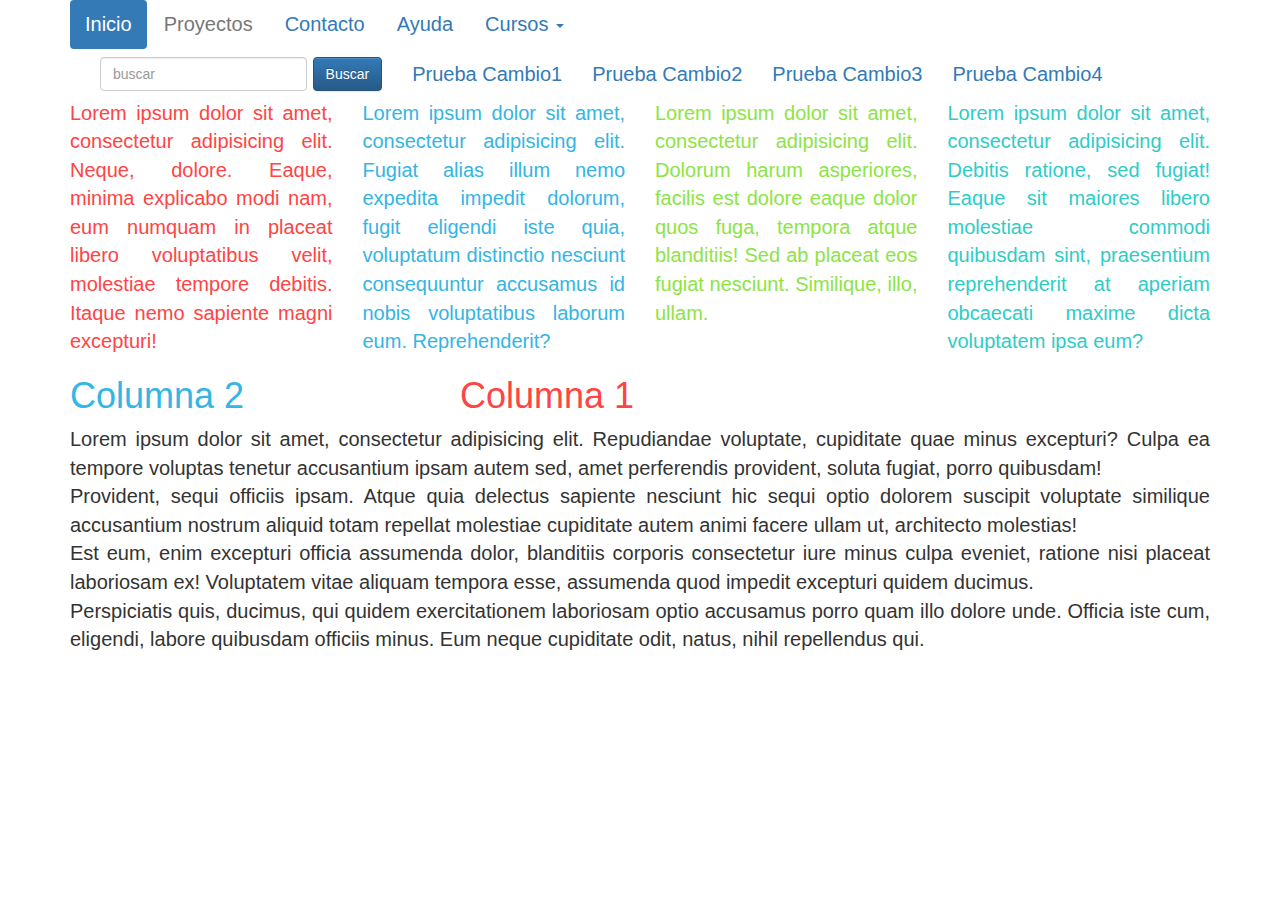
==== commit c66374c1: "Modificamos html y css" ====
--- a/prueba.html
+++ b/prueba.html
@@ -21,53 +21,8 @@
         <!--[if lt IE 8]>
             <p class="browserupgrade">You are using an <strong>outdated</strong> browser. Please <a href="http://browsehappy.com/">upgrade your browser</a> to improve your experience.</p>
         <![endif]-->
-        <!--<div class="container color1">Lorem ipsum dolor sit amet, consectetur adipisicing elit. Aperiam ratione illum fugit omnis, inventore consequatur quos illo repellendus voluptatem quod doloribus perspiciatis ab! Nemo, cupiditate animi autem adipisci blanditiis. Dolorum!</div>
-        <div class="container-fluid color2">Lorem ipsum dolor sit amet, consectetur adipisicing elit. Dolor nemo eaque tempora officiis molestiae debitis voluptatibus mollitia provident libero, itaque, obcaecati eveniet dignissimos quaerat hic dolore dolores reprehenderit accusamus quidem.</div>
-        
-        <div class="container">
-          <div class="row">
-            <div class="col-lg-8 col-sm-4 col-md-6 col-xs-6 color1">Lorem ipsum dolor sit amet, consectetur adipisicing elit. Explicabo eius officia eveniet voluptatem error iste neque id eaque nihil eligendi pariatur asperiores, sequi sed adipisci sint exercitationem iusto, modi quam!</div>
-            <div class="col-lg-4 col-sm-8 col-md-6 col-xs-6 color2">Lorem ipsum dolor sit amet, consectetur adipisicing elit. Impedit cumque reprehenderit totam quod ex odio sunt labore soluta doloribus expedita ut ab aspernatur, numquam sint mollitia similique id suscipit asperiores.</div>
-          </div>
-        </div>
-      
-      <div class="container">
-        <div class="row">
-          <div class="col-xs-4 col-sm-8 col-md-4 col-lg-3 color1">Lorem ipsum dolor sit amet, consectetur adipisicing elit. Deleniti, facere saepe dicta, officia inventore quos aspernatur minima sint dolor nulla animi ipsum expedita excepturi eum? In aut ratione vel dolorem.</div>
-          <div class="col-xs-4 col-sm-2 col-md-6 col-lg-6 color2">Lorem ipsum dolor sit amet, consectetur adipisicing elit. Enim nihil sit a consequatur dolor, porro repudiandae numquam quam vitae natus asperiores, reiciendis at sunt rem ut! Distinctio est veniam recusandae.</div>
-          <div class="col-xs-4 col-sm-2 col-md-2 col-lg-3 color1">Lorem ipsum dolor sit amet, consectetur adipisicing elit. Deleniti blanditiis esse delectus, magnam velit soluta ex possimus recusandae sit voluptatibus rem consequuntur neque reprehenderit aliquid minus alias sunt, consectetur fuga.</div>
-        </div>
-      </div>
-       <div class="container">
-         <div class="row">
-           <div class="col-xs-6 col-sm-3 color1">Lorem ipsum dolor sit amet, consectetur adipisicing elit. Neque, dolore. Eaque, minima explicabo modi nam, eum numquam in placeat libero voluptatibus velit, molestiae tempore debitis. Itaque nemo sapiente magni excepturi!</div>
-           <div class="col-xs-6 col-sm-3 color2">Lorem ipsum dolor sit amet, consectetur adipisicing elit. Fugiat alias illum nemo expedita impedit dolorum, fugit eligendi iste quia, voluptatum distinctio nesciunt consequuntur accusamus id nobis voluptatibus laborum eum. Reprehenderit?</div>
-
-           <div class="clearfix visible-xs"></div>
-
-           <div class="col-xs-6 col-sm-3 color3">Lorem ipsum dolor sit amet, consectetur adipisicing elit. Dolorum harum asperiores, facilis est dolore eaque dolor quos fuga, tempora atque blanditiis! Sed ab placeat eos fugiat nesciunt. Similique, illo, ullam.</div>
-           <div class="col-xs-6 col-sm-3 color4">Lorem ipsum dolor sit amet, consectetur adipisicing elit. Debitis ratione, sed fugiat! Eaque sit maiores libero molestiae commodi quibusdam sint, praesentium reprehenderit at aperiam obcaecati maxime dicta voluptatem ipsa eum?</div>
-         </div>
-       </div>
-       
-       <div class="container">
-         <div class="row">
-           <div class="col-md-3 color3">Lorem ipsum dolor sit amet, consectetur adipisicing elit. Illum aperiam in aliquam provident ullam temporibus hic architecto. Expedita molestias inventore totam veniam, dolorem, at quae laboriosam qui blanditiis minus dolorum.</div>
-           <div class="col-md-4 col-md-offset-4 color4">Lorem ipsum dolor sit amet, consectetur adipisicing elit. Iste tenetur, rerum quis. Reiciendis libero suscipit iste repudiandae laborum qui ad nisi quisquam nam accusamus, assumenda soluta eaque nobis, magnam ex.</div>
-         </div>
-       </div>
-       <div class="container">
-         <div class="row">
-           <div class="col-lg-8 col-lg-push-4 color1">
-             <h1>Columna 1</h1>
-           </div>
-           <div class="col-lg-4 col-lg-pull-8 color2">
-             <h1>Columna 2</h1>
-           </div>
-         </div>
-       </div>
-
-       <ul class="nav nav-pills">
+		<div class="container">
+        <ul class="nav nav-pills">
          <li class="active"><a href="#">Inicio</a></li>
          <li class="disabled"><a href="#">Proyectos</a></li>
          <li><a href="#">Contacto</a></li>
@@ -80,8 +35,62 @@
             </ul>
          </li>
 
-       </ul>-->
-       <nav class="navbar navbar-inverse navbar-fixed-top">
+       </ul>
+</div>	
+<div class="container">
+		<div class="collapse navbar-collapse" id="bs-example-navbar-collapse-1">
+             <ul class="nav navbar-nav">
+                  <form action="" class="navbar-form navbar-left">
+                    <div class="form-group">
+                      <input type="text" class="form-control" placeholder="buscar">
+                    </div>
+                    <button class="btn btn-primary">Buscar</button>
+                  </form>
+                  <ul class="nav navbar-nav navbar-right">
+                    
+                    <li class="listtext"><a class="listtext" href="#">Prueba Cambio1</a></li>
+                    <li class="listtext"><a href="#">Prueba Cambio2</a></li>
+					<li class="listtext"><a href="#">Prueba Cambio3</a></li>
+					<li class="listtext"><a href="#">Prueba Cambio4</a></li>
+                  </ul>
+             </ul>
+           </div>
+	   </div>  
+      
+       <div class="container">
+         <div class="row">
+           <div class="col-xs-6 col-sm-3 color1 text-justify">Lorem ipsum dolor sit amet, consectetur adipisicing elit. Neque, dolore. Eaque, minima explicabo modi nam, eum numquam in placeat libero voluptatibus velit, molestiae tempore debitis. Itaque nemo sapiente magni excepturi!</div>
+           <div class="col-xs-6 col-sm-3 color2 text-justify">Lorem ipsum dolor sit amet, consectetur adipisicing elit. Fugiat alias illum nemo expedita impedit dolorum, fugit eligendi iste quia, voluptatum distinctio nesciunt consequuntur accusamus id nobis voluptatibus laborum eum. Reprehenderit?</div>
+
+           <div class="clearfix visible-xs"></div>
+
+           <div class="col-xs-6 col-sm-3 color3 text-justify">Lorem ipsum dolor sit amet, consectetur adipisicing elit. Dolorum harum asperiores, facilis est dolore eaque dolor quos fuga, tempora atque blanditiis! Sed ab placeat eos fugiat nesciunt. Similique, illo, ullam.</div>
+           <div class="col-xs-6 col-sm-3 color4 text-justify">Lorem ipsum dolor sit amet, consectetur adipisicing elit. Debitis ratione, sed fugiat! Eaque sit maiores libero molestiae commodi quibusdam sint, praesentium reprehenderit at aperiam obcaecati maxime dicta voluptatem ipsa eum?</div>
+         </div>
+       </div>
+       
+		<div class="container">
+         <div class="row">
+           <div class="col-lg-8 col-lg-push-4 color1">
+             <h1>Columna 1</h1>
+           </div>
+           <div class="col-lg-4 col-lg-pull-8 color2">
+             <h1>Columna 2</h1>
+           </div>
+         </div>
+       </div>
+	   
+	   <div class="container text-justify">
+          <div>Lorem ipsum dolor sit amet, consectetur adipisicing elit. Repudiandae voluptate, cupiditate quae minus excepturi? Culpa ea tempore voluptas tenetur accusantium ipsam autem sed, amet perferendis provident, soluta fugiat, porro quibusdam!</div>
+          <div>Provident, sequi officiis ipsam. Atque quia delectus sapiente nesciunt hic sequi optio dolorem suscipit voluptate similique accusantium nostrum aliquid totam repellat molestiae cupiditate autem animi facere ullam ut, architecto molestias!</div>
+          <div>Est eum, enim excepturi officia assumenda dolor, blanditiis corporis consectetur iure minus culpa eveniet, ratione nisi placeat laboriosam ex! Voluptatem vitae aliquam tempora esse, assumenda quod impedit excepturi quidem ducimus.</div>
+          <div>Perspiciatis quis, ducimus, qui quidem exercitationem laboriosam optio accusamus porro quam illo dolore unde. Officia iste cum, eligendi, labore quibusdam officiis minus. Eum neque cupiditate odit, natus, nihil repellendus qui.</div>
+
+        </div>
+	   
+
+       
+       <!--nav class="navbar navbar-inverse navbar-fixed-top">
          <div class="container-fluid">
            <div class="navbar header">
              <button class="navbar-toggle" data-toggle="collapse" data-target="#bs-example-navbar-collapse-1">
@@ -122,15 +131,9 @@
              </ul>
            </div>
          </div>
-       </nav>
+       </nav!-->
 
-        <div>
-          <div>Lorem ipsum dolor sit amet, consectetur adipisicing elit. Repudiandae voluptate, cupiditate quae minus excepturi? Culpa ea tempore voluptas tenetur accusantium ipsam autem sed, amet perferendis provident, soluta fugiat, porro quibusdam!</div>
-          <div>Provident, sequi officiis ipsam. Atque quia delectus sapiente nesciunt hic sequi optio dolorem suscipit voluptate similique accusantium nostrum aliquid totam repellat molestiae cupiditate autem animi facere ullam ut, architecto molestias!</div>
-          <div>Est eum, enim excepturi officia assumenda dolor, blanditiis corporis consectetur iure minus culpa eveniet, ratione nisi placeat laboriosam ex! Voluptatem vitae aliquam tempora esse, assumenda quod impedit excepturi quidem ducimus.</div>
-          <div>Perspiciatis quis, ducimus, qui quidem exercitationem laboriosam optio accusamus porro quam illo dolore unde. Officia iste cum, eligendi, labore quibusdam officiis minus. Eum neque cupiditate odit, natus, nihil repellendus qui.</div>
-
-        </div>
+        
 
        <script src="//ajax.googleapis.com/ajax/libs/jquery/1.11.2/jquery.min.js"></script>
         <script>window.jQuery || document.write('<script src="js/vendor/jquery-1.11.2.min.js"><\/script>')</script>
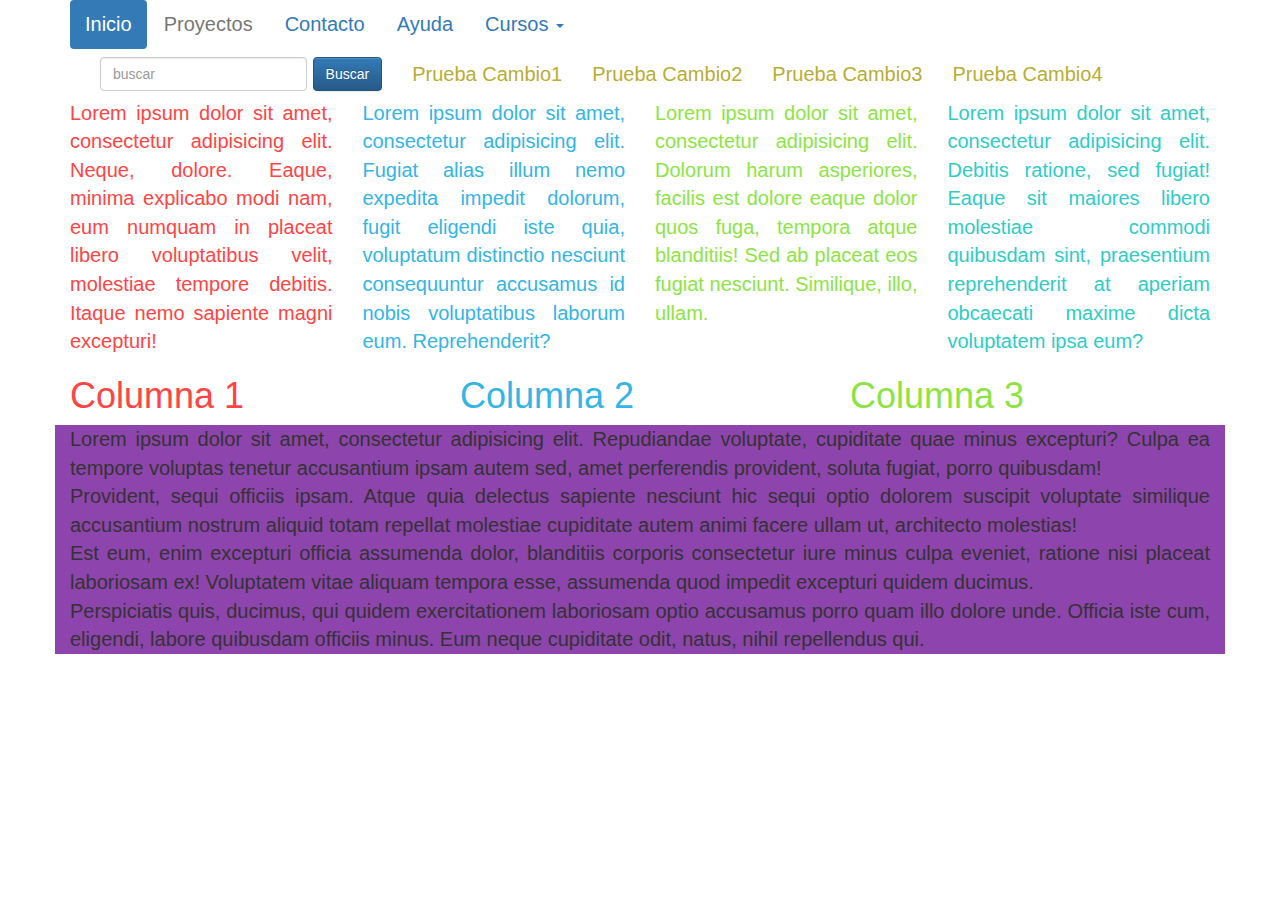
==== commit 036817c3: "cambio de estilo y background del html" ====
--- a/prueba.html
+++ b/prueba.html
@@ -48,10 +48,10 @@
                   </form>
                   <ul class="nav navbar-nav navbar-right">
                     
-                    <li class="listtext"><a class="listtext" href="#">Prueba Cambio1</a></li>
-                    <li class="listtext"><a href="#">Prueba Cambio2</a></li>
-					<li class="listtext"><a href="#">Prueba Cambio3</a></li>
-					<li class="listtext"><a href="#">Prueba Cambio4</a></li>
+                    <li class="listtext"><a class="listtext" href="#cambio1">Prueba Cambio1</a></li>
+                    <li class="listtext"><a class="listtext" href="#">Prueba Cambio2</a></li>
+					<li class="listtext"><a class="listtext" href="#">Prueba Cambio3</a></li>
+					<li class="listtext"><a class="listtext" href="#">Prueba Cambio4</a></li>
                   </ul>
              </ul>
            </div>
@@ -71,17 +71,20 @@
        
 		<div class="container">
          <div class="row">
-           <div class="col-lg-8 col-lg-push-4 color1">
+           <div class="col-lg-4  color1">
              <h1>Columna 1</h1>
            </div>
-           <div class="col-lg-4 col-lg-pull-8 color2">
+           <div class="col-lg-4  color2">
              <h1>Columna 2</h1>
+           </div>
+		   <div class="col-lg-4 color3">
+             <h1>Columna 3</h1>
            </div>
          </div>
        </div>
 	   
-	   <div class="container text-justify">
-          <div>Lorem ipsum dolor sit amet, consectetur adipisicing elit. Repudiandae voluptate, cupiditate quae minus excepturi? Culpa ea tempore voluptas tenetur accusantium ipsam autem sed, amet perferendis provident, soluta fugiat, porro quibusdam!</div>
+	   <div class="container text-justify fondo">
+          <div id="cambio1">Lorem ipsum dolor sit amet, consectetur adipisicing elit. Repudiandae voluptate, cupiditate quae minus excepturi? Culpa ea tempore voluptas tenetur accusantium ipsam autem sed, amet perferendis provident, soluta fugiat, porro quibusdam!</div>
           <div>Provident, sequi officiis ipsam. Atque quia delectus sapiente nesciunt hic sequi optio dolorem suscipit voluptate similique accusantium nostrum aliquid totam repellat molestiae cupiditate autem animi facere ullam ut, architecto molestias!</div>
           <div>Est eum, enim excepturi officia assumenda dolor, blanditiis corporis consectetur iure minus culpa eveniet, ratione nisi placeat laboriosam ex! Voluptatem vitae aliquam tempora esse, assumenda quod impedit excepturi quidem ducimus.</div>
           <div>Perspiciatis quis, ducimus, qui quidem exercitationem laboriosam optio accusamus porro quam illo dolore unde. Officia iste cum, eligendi, labore quibusdam officiis minus. Eum neque cupiditate odit, natus, nihil repellendus qui.</div>
--- a/css/main.css
+++ b/css/main.css
@@ -30,6 +30,17 @@
 	font-size: 50px;
 
 }
+.textogeneral{
+	background-color: #eee;
+}
+.listtext
+{
+	color:#b7ad33!important;
+}
+.fondo
+{
+	background-color: #8e44ad;
+}
 
 
 
